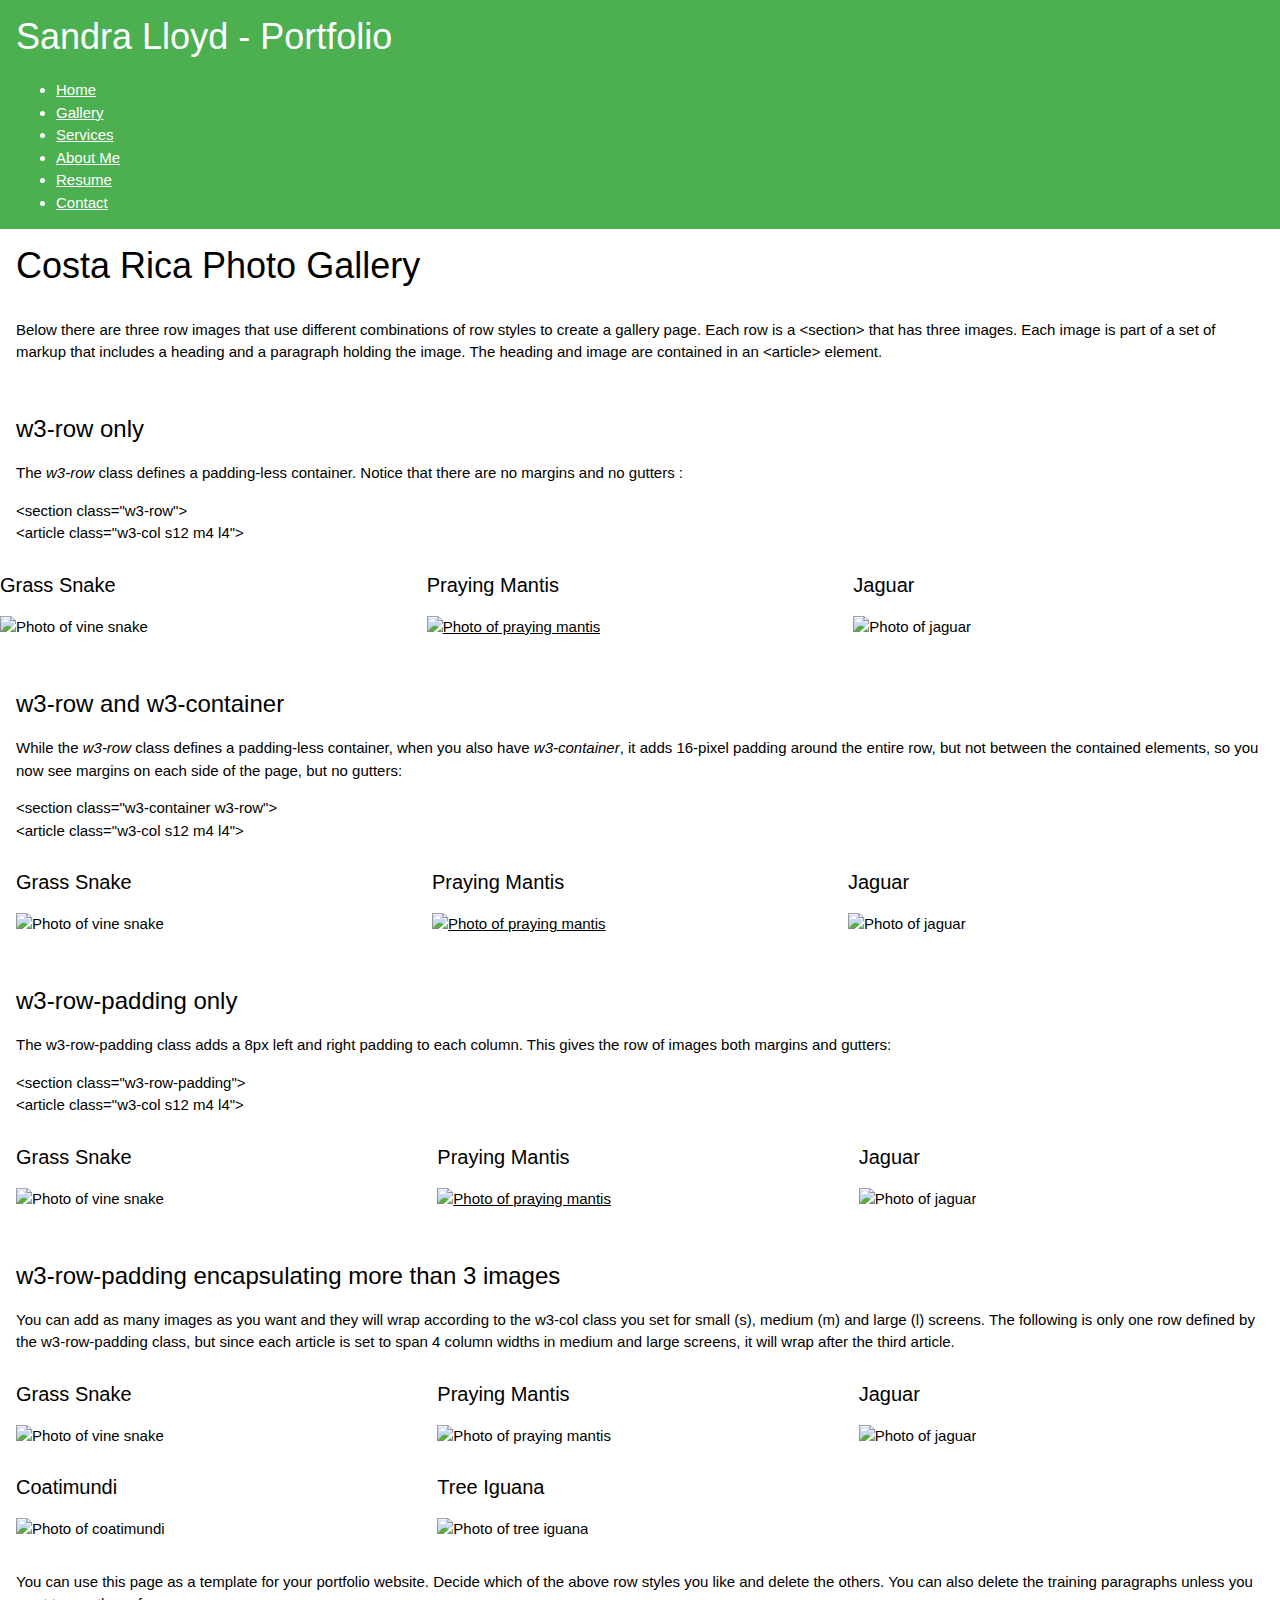
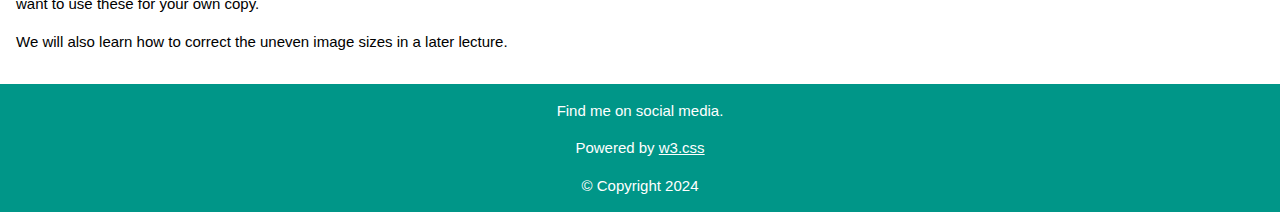
==== index.html @ 72f7d077 "Add files via upload" ====
<!DOCTYPE html>
<html lang="en">
    <head>
        <title>W3.CSS</title>
        <meta name="viewport" content="width=device-width, initial-scale=1">
        <link rel="stylesheet" href="https://www.w3schools.com/w3css/4/w3.css">
        <link rel="stylesheet" href="css/my-styles.css">
    </head>
    <body>
        <div>
            <header class="w3-container w3-green">  <!--w3-container adds 16 pixels of padding 
                around each element; w3-green makes the background green -->
                <h1>Sandra Lloyd - Portfolio</h1>
                <nav>
                    <ul>
                        <li><a href="index.html">Home</a></li>
                        <li><a href="gallery.html">Gallery</a></li>
                        <li><a href="services.html">Services</a></li>
                        <li><a href="about.html">About Me</a></li>
                        <li><a href="resume.html">Resume</a></li>
                        <li><a href="contact.html">Contact</a></li>
                    </ul>
                </nav>
            </header>

            <div class="w3-container">
                <h1>Costa Rica Photo Gallery</h1>
            </div>

            <section class="w3-container ">
                <p>Below there are three row images that use different combinations of row styles to 
                    create a gallery page. Each row is a &lt;section&gt; that has three images. 
                    Each image is part of a set of markup that includes a heading and a paragraph 
                    holding the image. The heading and image are contained in an &lt;article&gt; 
                    element.</p>
            </section>

            <section class="w3-container"> <!-- w3-container adds 16 pixels of padding around each element -->
                <br>
                <h3>w3-row only</h3>
                <p>The <i>w3-row</i> class defines a padding-less container. Notice that there are no 
                    margins and no gutters :</p>
                <p>&lt;section class="w3-row"&gt;<br>
                    &lt;article class="w3-col s12 m4 l4"&gt;</p>
            </section>

            <section class="w3-row row-color-1"> <!-- In this row, we  have the w3-row class only, which defines 
                a padding-less container. Without the w3-container property, you don't get padding 
                between the elements. -->

                <article class="w3-col s12 m4 l4">
                    <h4>Grass Snake</h4>
                    <p><img src="assets/Vine-Snake.jpg" alt="Photo of vine snake"></p>
                </article>
                <article class="w3-col s12 m4 l4">
                    <h4><a title="mantis">Praying Mantis</a></h4>
                    <p><a href="assets/mantis.jpg"><img src="assets/mantis.jpg" alt="Photo of praying mantis"></a></p>
                </article>
                <article class="w3-col s12 m4 l4">
                    <h4>Jaguar</h4>
                    <p><img src="assets/Jaguar.jpg" alt="Photo of jaguar"></p>
                </article>
            </section>

            <section class="w3-container"> 
                <br> 
                <h3>w3-row and w3-container</h3>
                <p>While the <i>w3-row</i> class defines a padding-less container, when you also have 
                    <i>w3-container</i>, it adds 16-pixel padding around the entire row, but not between 
                    the contained elements, so you now see margins on each side of the page, but no gutters:</p>
                    <p>&lt;section class="w3-container w3-row"&gt;<br>
                    &lt;article class="w3-col s12 m4 l4"&gt;</p>
            </section>

            <section class="w3-container w3-row row-color-1"> <!-- While the w3-row class defines a padding-less 
                container, when you also have w3-container, it adds 16-pixel padding around the 
                entire row, but not between the contained elements -->
                <article class="w3-col s12 m4 l4">
                    <h4>Grass Snake</h4>
                    <p><img src="assets/Vine-Snake.jpg" alt="Photo of vine snake"></p>
                </article>
                <article class="w3-col s12 m4 l4">
                    <h4><a title="mantis">Praying Mantis</a></h4>
                    <p><a href="assets/mantis.jpg"><img src="assets/mantis.jpg" alt="Photo of praying mantis"></a></p>
                </article>
                <article class="w3-col s12 m4 l4">
                    <h4>Jaguar</h4>
                    <p><img src="assets/Jaguar.jpg" alt="Photo of jaguar"></p>
                </article>
            </section>

            <section class="w3-container">
                <br>
                <h3>w3-row-padding only</h3>
                <p>The w3-row-padding class adds a 8px left and right padding to each column. This gives the 
                    row of images both margins and gutters:</p>
                <p>&lt;section class="w3-row-padding"&gt;<br>
                &lt;article class="w3-col s12 m4 l4"&gt;</p>
            </section>

            <section class="w3-row-padding row-color-1"> <!-- The w3-row-padding class adds 8 pixels of padding around each element.  -->

                <article class="w3-col s12 m4 l4">
                    <h4>Grass Snake</h4>
                    <p><img src="assets/Vine-Snake.jpg" alt="Photo of vine snake"></p>
                </article>
                <article class="w3-col s12 m4 l4">
                    <h4><a title="mantis">Praying Mantis</a></h4>
                    <p><a href="assets/mantis.jpg"><img src="assets/mantis.jpg" alt="Photo of praying mantis"></a></p>
                </article>
                <article class="w3-col s12 m4 l4">
                    <h4>Jaguar</h4>
                    <p><img src="assets/Jaguar.jpg" alt="Photo of jaguar"></p>
                </article>
            </section>

            <section class="w3-container">
                <br>
                <h3>w3-row-padding encapsulating more than 3 images</h3>
                <p>You can add as many images as you want and they will wrap according to the w3-col class you set for small (s), medium (m) and large (l) screens. The following is only one row defined by the w3-row-padding class, but since each article is set to span 4 column widths in medium and large screens, it will wrap after the third article.</p>
            </section>

            <section class="w3-row-padding row-color-1">

                <article class="w3-col s12 m4 l4">
                    <h4>Grass Snake</h4>
                    <p><img src="assets/Vine-Snake.jpg" alt="Photo of vine snake"></p>
                </article>
                <article class="w3-col s12 m4 l4">
                    <h4>Praying Mantis</h4>
                    <p><img src="assets/mantis.jpg" alt="Photo of praying mantis"></p>
                </article>
                <article class="w3-col s12 m4 l4">
                    <h4>Jaguar</h4>
                    <p><img src="assets/Jaguar.jpg" alt="Photo of jaguar"></p>
                </article>
                    <article class="w3-col s12 m4 l4">
                    <h4>Coatimundi</h4>
                    <p><img src="assets/Coatimundi.jpg" alt="Photo of coatimundi"></p>
                </article>
                <article class="w3-col s12 m4 l4">
                    <h4>Tree Iguana</h4>
                    <p><img src="assets/Tree_iguana.jpg" alt="Photo of tree iguana"></p>
                </article>
            </section>

            <section class="w3-container">
                <p>You can use this page as a template for your portfolio website. 
                    Decide which of the above row styles you like and delete the others. 
                    You can also delete the training paragraphs unless you want to use these 
                    for your own copy.</p>
                <p>We will also learn how to correct the uneven image sizes in a later lecture.</p>
            </section>  

            <footer class="w3-container w3-teal w3-center w3-margin-top">
                <p>Find me on social media.</p>
                <i class="fa fa-facebook-official w3-hover-opacity"></i>
                <i class="fa fa-instagram w3-hover-opacity"></i>
                <i class="fa fa-snapchat w3-hover-opacity"></i>
                <i class="fa fa-pinterest-p w3-hover-opacity"></i>
                <i class="fa fa-twitter w3-hover-opacity"></i>
                <i class="fa fa-linkedin w3-hover-opacity"></i>
                <p>Powered by <a href="https://www.w3schools.com/w3css/default.asp" target="_blank">w3.css</a></p>
                <p>© Copyright 2024</p>
            </footer>
        </div>
	</body>
</html>
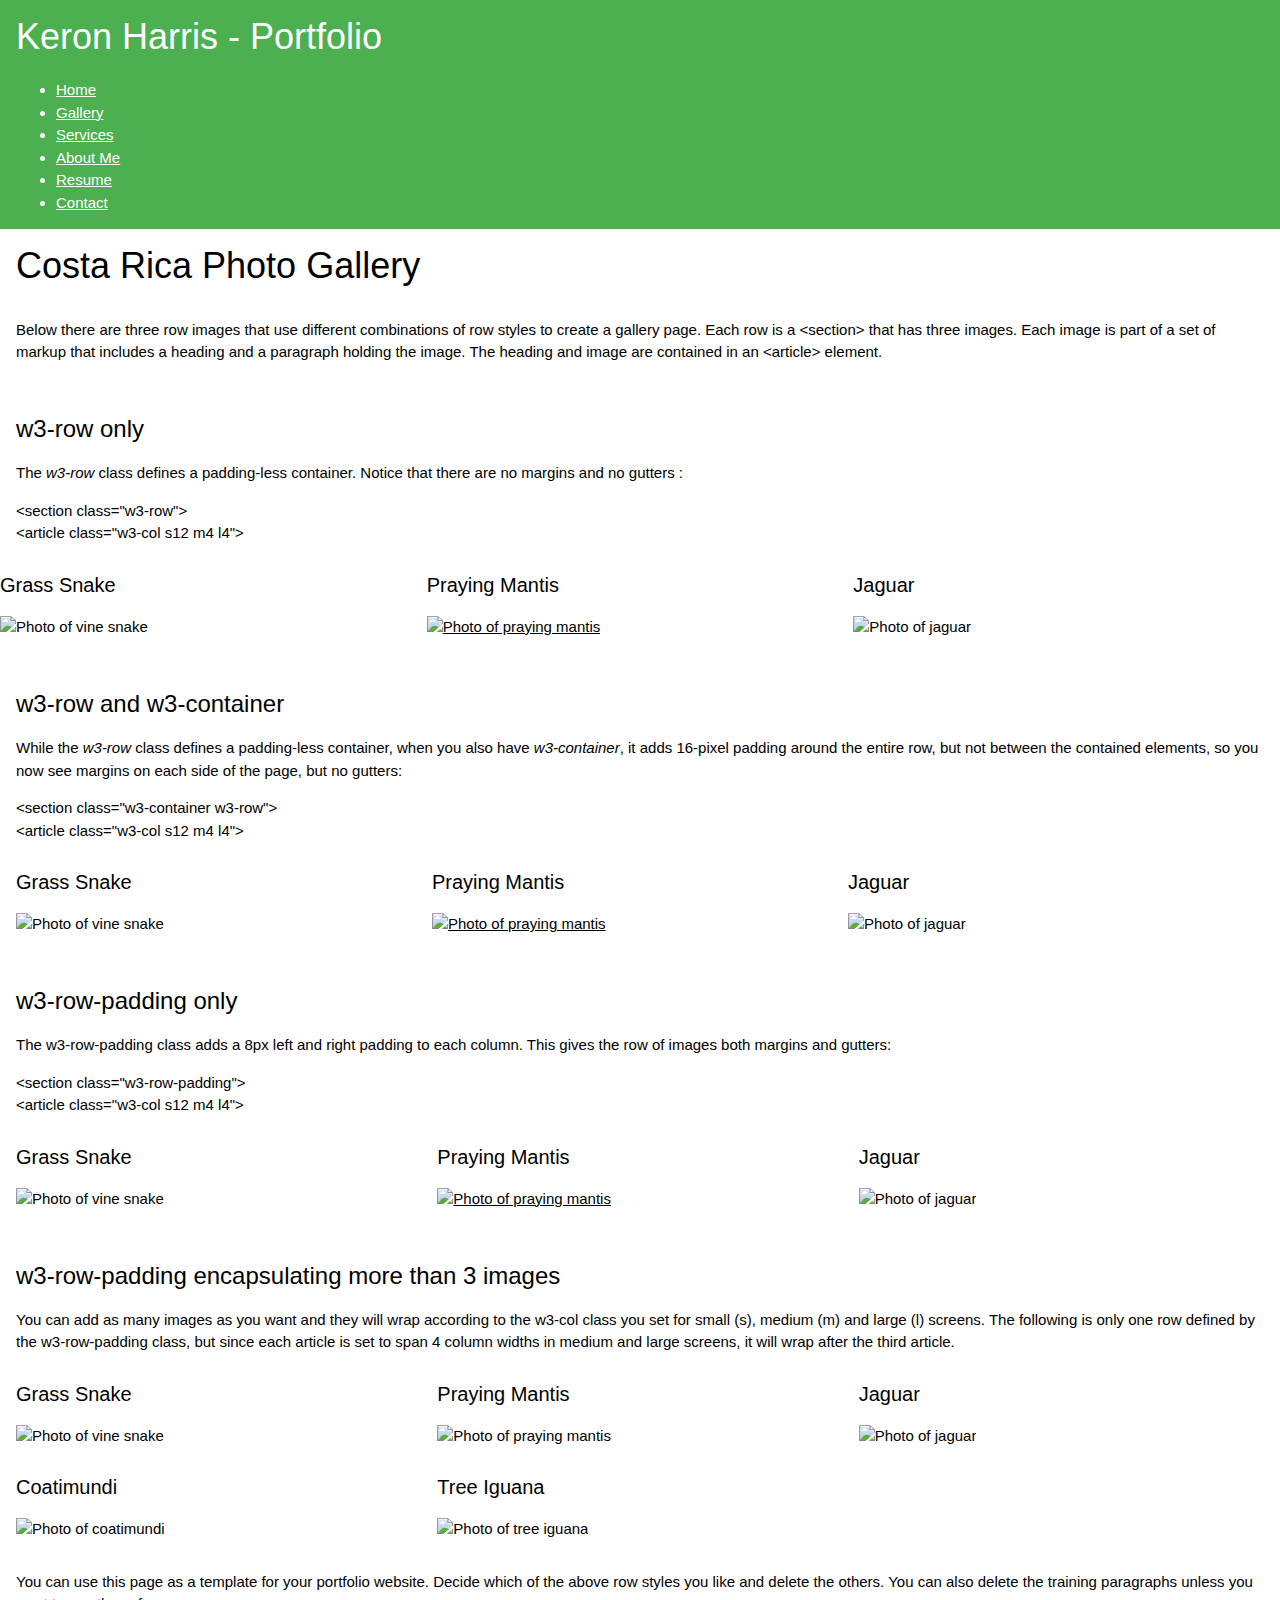
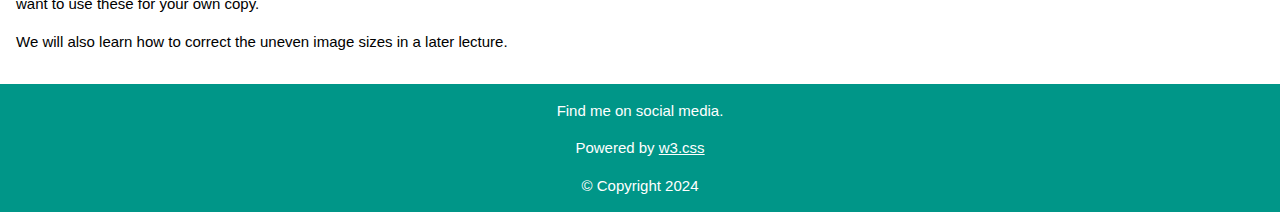
==== commit f5809a9a: "Update index.html" ====
--- a/index.html
+++ b/index.html
@@ -10,7 +10,7 @@
         <div>
             <header class="w3-container w3-green">  <!--w3-container adds 16 pixels of padding 
                 around each element; w3-green makes the background green -->
-                <h1>Sandra Lloyd - Portfolio</h1>
+                <h1>Keron Harris - Portfolio</h1>
                 <nav>
                     <ul>
                         <li><a href="index.html">Home</a></li>
@@ -165,4 +165,4 @@
             </footer>
         </div>
 	</body>
-</html>+</html>
